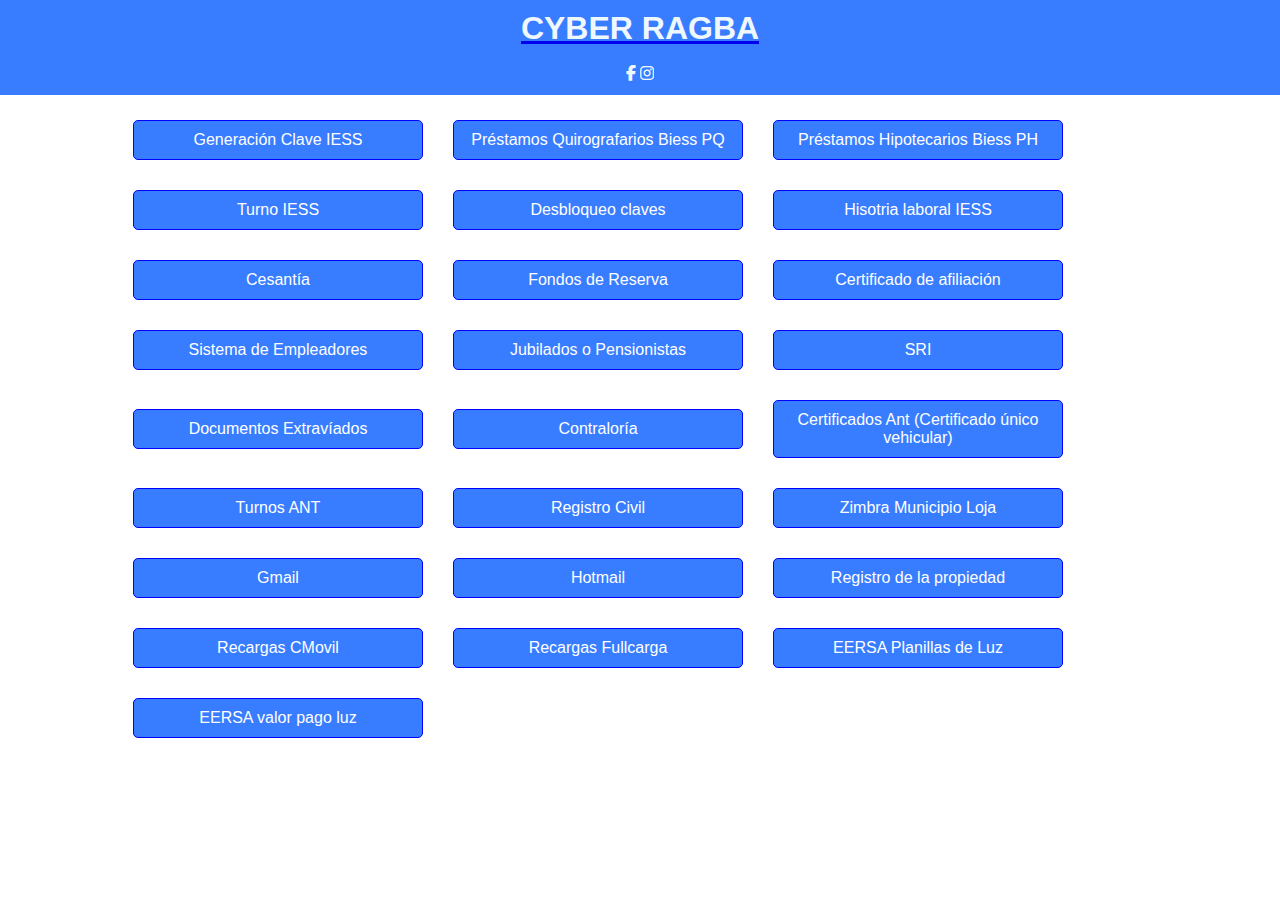
==== index1.html @ 02b022e4 "add index1" ====
<!DOCTYPE html>
<html lang="en">

<head>
  <meta charset="UTF-8">
  <meta http-equiv="X-UA-Compatible" content="IE=edge">
  <meta name="viewport" content="width=device-width, initial-scale=1.0">
  <link rel="stylesheet" href="style.css">
  <link rel="stylesheet" href="https://cdnjs.cloudflare.com/ajax/libs/font-awesome/6.1.1/css/all.min.css">
  <title>Cyber Ragba</title>
  <!-- Global site tag (gtag.js) - Google Analytics -->
  <script async src="https://www.googletagmanager.com/gtag/js?id=G-96XPH39YPP"></script>
  <script>
    window.dataLayer = window.dataLayer || [];
    function gtag() { dataLayer.push(arguments); }
    gtag('js', new Date());

    gtag('config', 'G-96XPH39YPP');  
  </script>
  <!-- Global site tag (gtag.js) - Google Analytics -->
  <script async src="https://www.googletagmanager.com/gtag/js?id=UA-230433044-1"></script>
  <script>
    window.dataLayer = window.dataLayer || [];
    function gtag() { dataLayer.push(arguments); }
    gtag('js', new Date());

    gtag('config', 'UA-230433044-1');
  </script>


</head>

<body>
  <header>
    <a href="https://pirc25.github.io/Cyber-Ragba1/">
      <h1>CYBER RAGBA</h1>
    </a>
    <br>
    <nav class="top-nav">
      <a href="https://www.facebook.com/richard.burneo94/" target="_blank"><i class="fa-brands fa-facebook-f"></i></a>
      <a href="https://www.instagram.com/richardburneo/" target="_blank"><i class="fa-brands fa-instagram"
          target="_blank"></i></a>
    </nav>
  </header>
  <seccion id="sitios">
  </seccion>
  <script src="app.js" type="module"></script>
</body>

</html>
---- style.css ----
* {
  margin: 0;
  padding: 0;
  overflow: hidden;
  font-family:Arial, Helvetica, sans-serif;
}

body{
  width: 100vw;
  height: 100vh;
  overflow-y: scroll;
}

h1 {
  text-align: center;
  color: aliceblue;
}

Header {
  background-color: #387dff;
  display: flex;
  flex-direction:  column;
  justify-content: center;
  align-items: center;
  padding: 10px;
  margin-bottom: 20px;
}

.fa-brands {
  color: aliceblue;
}

#sitios {
  display: flex;
  flex-direction: row;
  align-items: center;
  gap: 20px;
  flex-wrap:wrap;
  margin-left:10% ;
}

.enlace {
  outline: none;
  text-decoration: none;
  color:white;
  margin: 5px;
  padding: 10px 0;
  width: 25%;
  border: 1px solid blue;
  text-align: center;
  background-color: #387dff;
  border-radius: 5px;
}

.enlace:hover {
  background-color: white;
  color: blue;
}


@media (max-width:793px) {
  .enlace {
  margin: 5px;
  padding: 10px 0;
  width: 40%;
  }
  .enlace:hover {
  background-color: white;
  color: blue;
  }
}
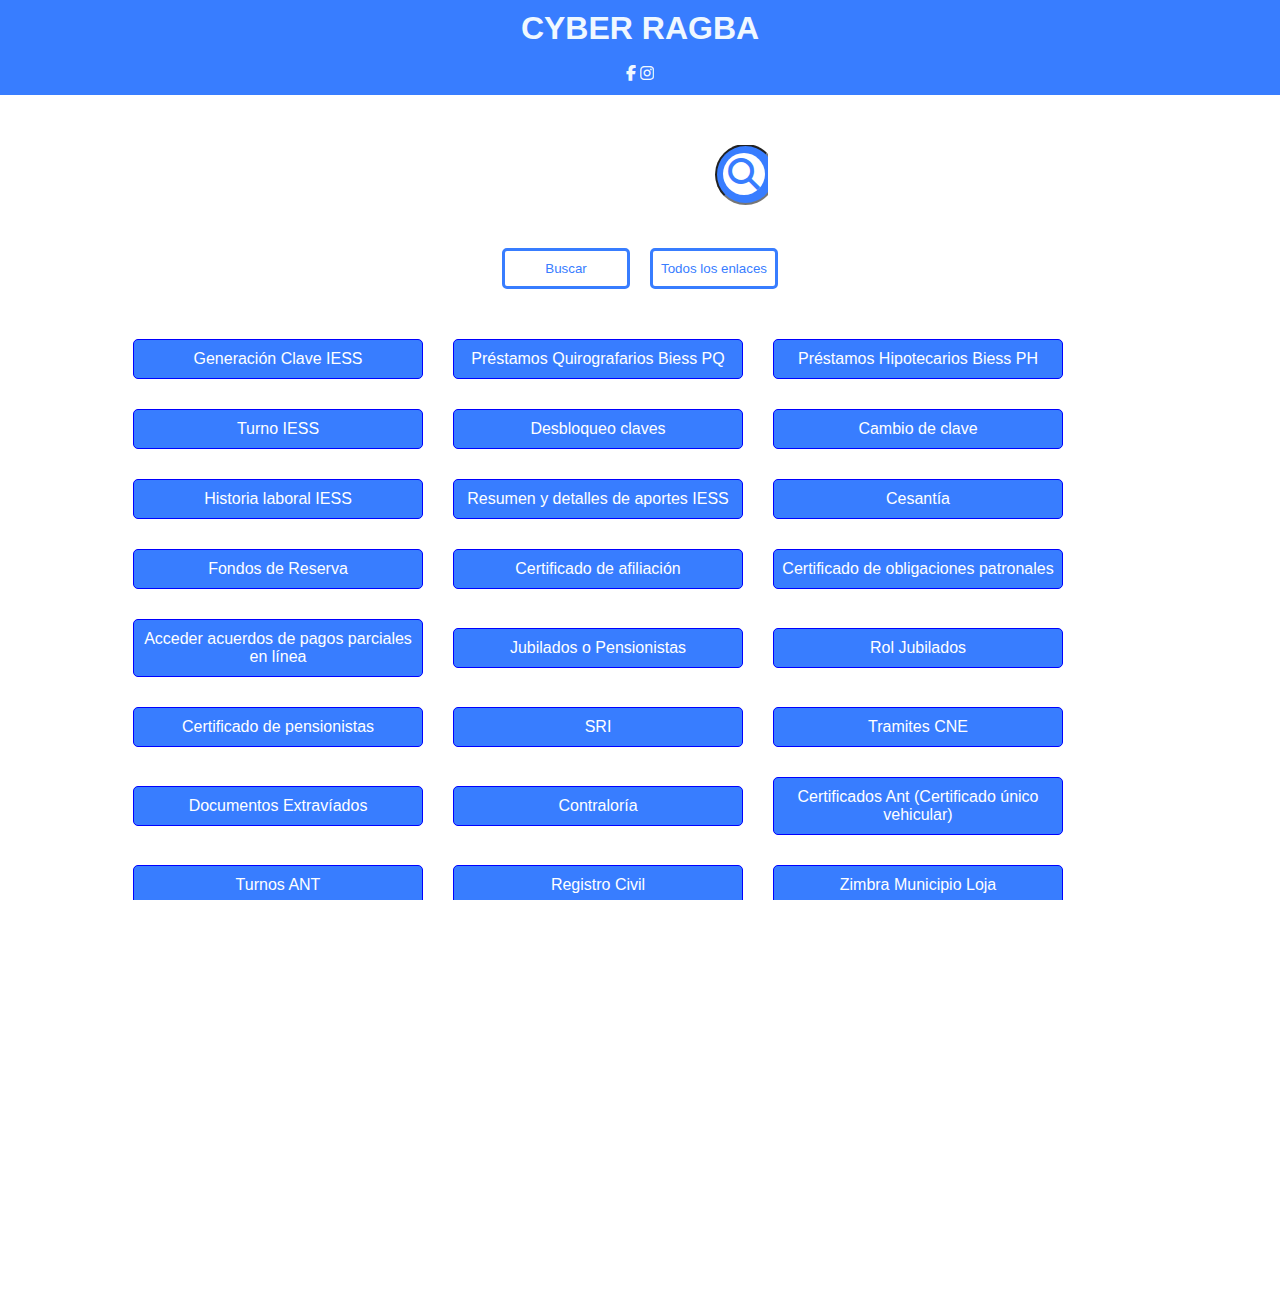
==== commit 75b82a28: "Funcionalidad Buscar" ====
--- a/index1.html
+++ b/index1.html
@@ -42,6 +42,14 @@
           target="_blank"></i></a>
     </nav>
   </header>
+  <div id="main"> <span id="main2">
+      <input id="input" type="text" placeholder="¿Que desea buscar?">
+      <i id="search" class="fa fa-search"></i></span>
+  </div>
+  <div class="botones">
+    <button id="buttonBuscar" class="enlace boton " onclick="buscar()">Buscar</button>
+    <button id="buttonBuscar" class="enlace boton" onclick="mostrarEnlaces()">Todos los enlaces</button>
+  </div>
   <seccion id="sitios">
   </seccion>
   <script src="app.js" type="module"></script>
--- a/style.css
+++ b/style.css
@@ -2,10 +2,11 @@
   margin: 0;
   padding: 0;
   overflow: hidden;
-  font-family:Arial, Helvetica, sans-serif;
+  font-family: Arial, Helvetica, sans-serif;
+  text-decoration: none;
 }
 
-body{
+body {
   width: 100vw;
   height: 100vh;
   overflow-y: scroll;
@@ -19,7 +20,7 @@
 Header {
   background-color: #387dff;
   display: flex;
-  flex-direction:  column;
+  flex-direction: column;
   justify-content: center;
   align-items: center;
   padding: 10px;
@@ -30,19 +31,96 @@
   color: aliceblue;
 }
 
+/* SEARCH BAR*/
+
+#main {
+  margin: 0 40vw 0 0;
+  padding: 0vw;
+  display: flex;
+  align-items: center;
+  justify-content: end;
+  height: 10vw;
+  left: 700vw;
+}
+
+#search {
+  color: #387dff;
+  font-size: 2.5vw;
+  background-color: white;
+  padding: 0.4vw;
+  border-radius: 5vw;
+  position: relative;
+  transition: all 1s;
+  top: 0.6vw;
+  right: 0.2vw;
+}
+
+#input {
+  background: #387dff;
+  padding: 0.5vw;
+  border-radius: 4vw;
+  width: 3.5vw;
+  height: 3.5vw;
+  position: relative;
+  left: 4.29vw;
+  bottom: 0.6vw;
+  transition: all 1s;
+}
+
+::placeholder,
+#input {
+  color: white;
+  font-size: 1.3vw;
+  font-family: sans-serif;
+}
+
+#main2:hover #input {
+  width: 20vw;
+  margin: 0 0 0 0;
+}
+
+#main2:hover #search {
+  background-color: #387dff;
+  color: white;
+  font-size: 2vw;
+  bottom: 0.4vw;
+  margin: 0 0 0;
+}
+
 #sitios {
   display: flex;
   flex-direction: row;
   align-items: center;
   gap: 20px;
-  flex-wrap:wrap;
-  margin-left:10% ;
+  flex-wrap: wrap;
+  margin-left: 10%;
+}
+
+.botones {
+  margin-bottom: 40px;
+  gap: 10px;
+  display: flex;
+  justify-content: center;
+  align-content: center;
+}
+
+#buttonBuscar {
+  background-color: white;
+  color: #387dff;
+  border: 3px solid #387dff;
+  width: 10%;
+}
+
+#buttonBuscar:hover {
+  background-color: #387dff;
+  color: white;
+  border: 1px solid blue;
 }
 
 .enlace {
   outline: none;
   text-decoration: none;
-  color:white;
+  color: white;
   margin: 5px;
   padding: 10px 0;
   width: 25%;
@@ -57,15 +135,14 @@
   color: blue;
 }
 
-
-@media (max-width:793px) {
+@media (max-width: 793px) {
   .enlace {
-  margin: 5px;
-  padding: 10px 0;
-  width: 40%;
+    margin: 5px;
+    padding: 10px 0;
+    width: 40%;
   }
   .enlace:hover {
-  background-color: white;
-  color: blue;
+    background-color: white;
+    color: blue;
   }
-}+}
